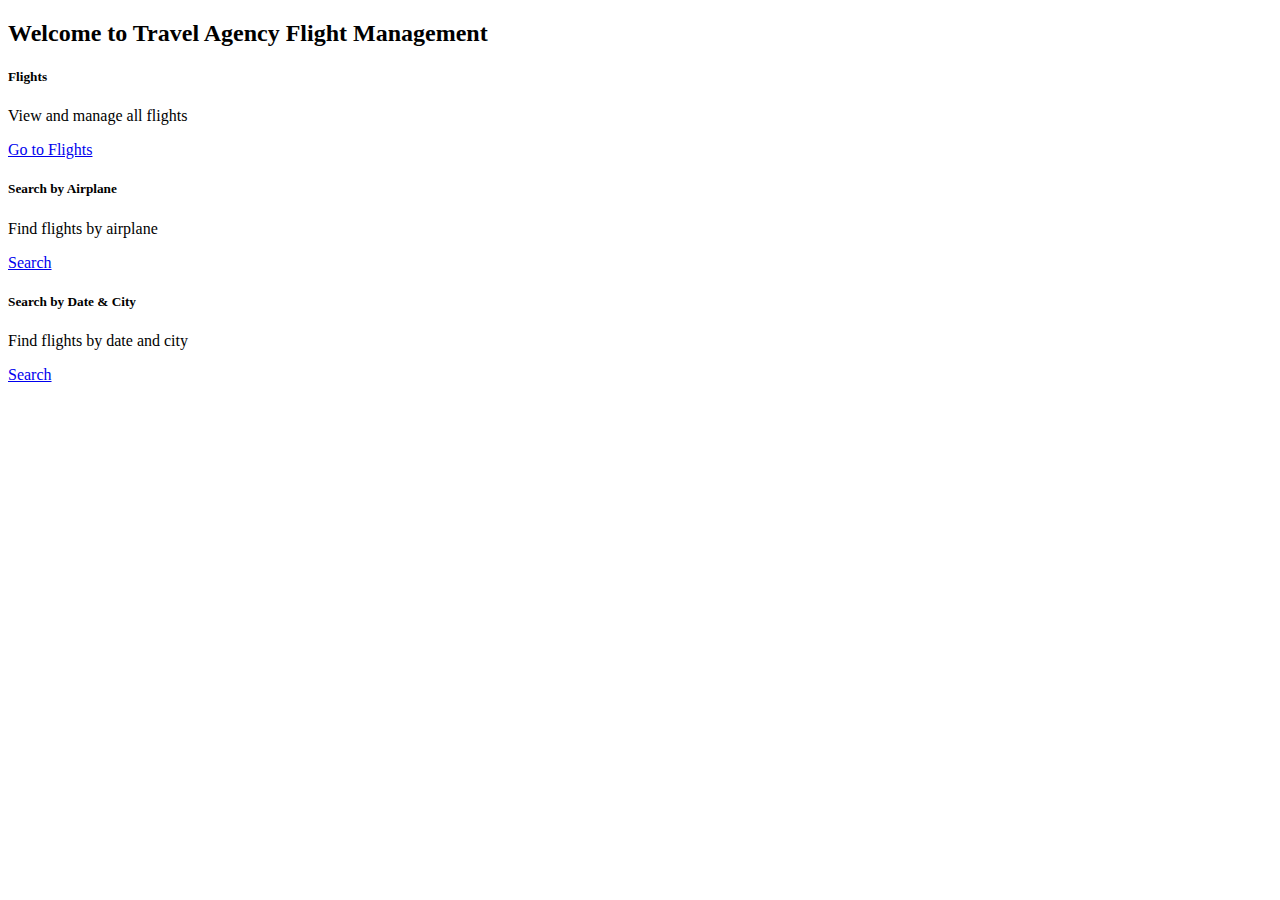
==== src/main/resources/templates/index.html @ 11206156 "phasna" ====
<!DOCTYPE html>
<html xmlns:th="http://www.thymeleaf.org">
  <head th:replace="~{layout :: head}">
    <meta name="viewport" content="width=device-width, initial-scale=1.0" />
  </head>
  <body>
    <div th:replace="~{layout :: nav}"></div>

    <div class="container mt-4" id="content">
      <h2>Welcome to Travel Agency Flight Management</h2>

      <div class="row mt-4">
        <div class="col-md-4 mb-3">
          <div class="card">
            <div class="card-body">
              <h5 class="card-title">Flights</h5>
              <p class="card-text">View and manage all flights</p>
              <a href="/flights" class="btn btn-primary">Go to Flights</a>
            </div>
          </div>
        </div>

        <div class="col-md-4 mb-3">
          <div class="card">
            <div class="card-body">
              <h5 class="card-title">Search by Airplane</h5>
              <p class="card-text">Find flights by airplane</p>
              <a href="/flights/by-airplane" class="btn btn-primary">Search</a>
            </div>
          </div>
        </div>

        <div class="col-md-4 mb-3">
          <div class="card">
            <div class="card-body">
              <h5 class="card-title">Search by Date & City</h5>
              <p class="card-text">Find flights by date and city</p>
              <a href="/flights/by-date-city" class="btn btn-primary">Search</a>
            </div>
          </div>
        </div>
      </div>
    </div>

    <div th:replace="~{layout :: scripts}"></div>
  </body>
</html>
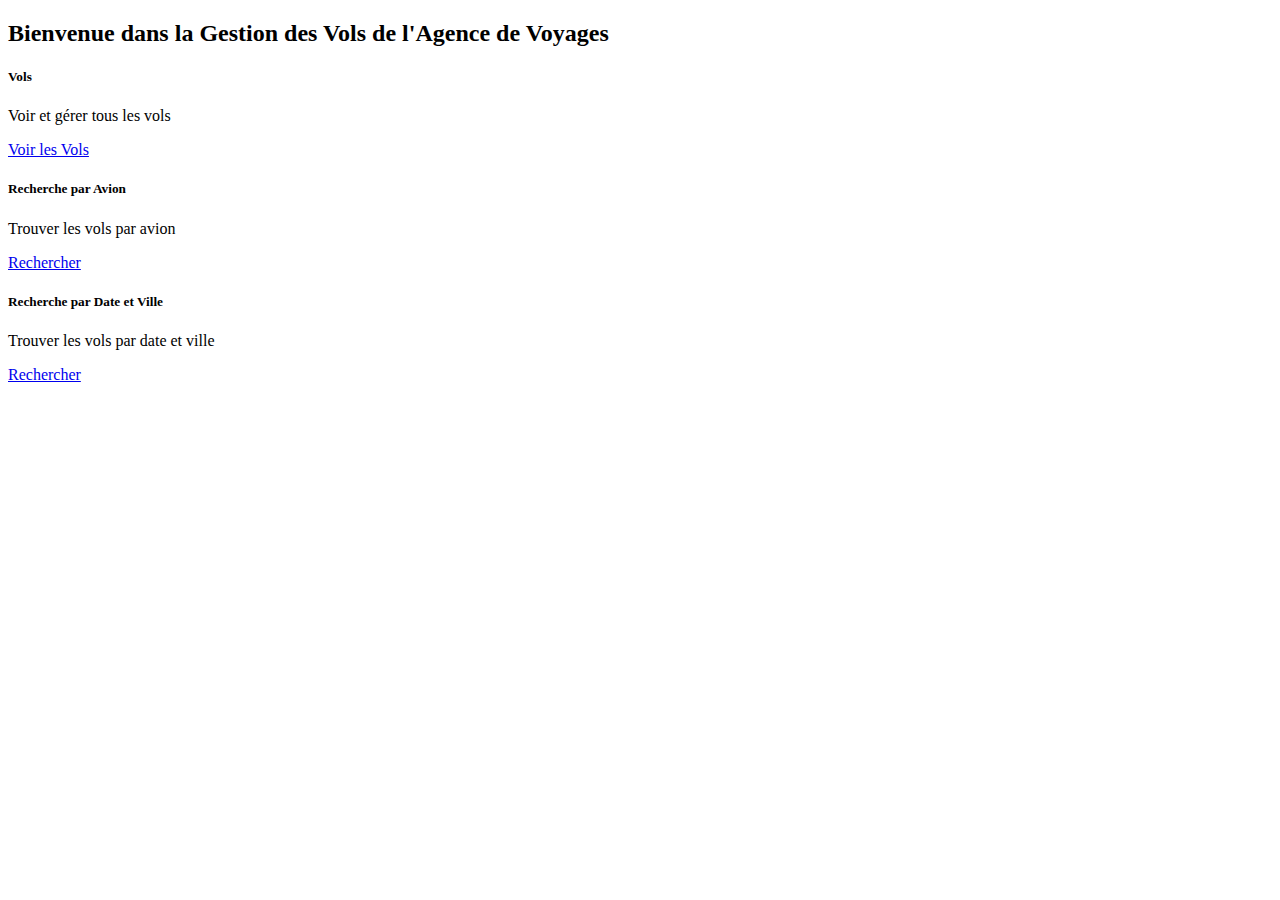
==== commit d2f927f0: "phasna" ====
--- a/src/main/resources/templates/index.html
+++ b/src/main/resources/templates/index.html
@@ -7,15 +7,15 @@
     <div th:replace="~{layout :: nav}"></div>
 
     <div class="container mt-4" id="content">
-      <h2>Welcome to Travel Agency Flight Management</h2>
+      <h2>Bienvenue dans la Gestion des Vols de l'Agence de Voyages</h2>
 
       <div class="row mt-4">
         <div class="col-md-4 mb-3">
           <div class="card">
             <div class="card-body">
-              <h5 class="card-title">Flights</h5>
-              <p class="card-text">View and manage all flights</p>
-              <a href="/flights" class="btn btn-primary">Go to Flights</a>
+              <h5 class="card-title">Vols</h5>
+              <p class="card-text">Voir et gérer tous les vols</p>
+              <a href="/flights" class="btn btn-primary">Voir les Vols</a>
             </div>
           </div>
         </div>
@@ -23,9 +23,11 @@
         <div class="col-md-4 mb-3">
           <div class="card">
             <div class="card-body">
-              <h5 class="card-title">Search by Airplane</h5>
-              <p class="card-text">Find flights by airplane</p>
-              <a href="/flights/by-airplane" class="btn btn-primary">Search</a>
+              <h5 class="card-title">Recherche par Avion</h5>
+              <p class="card-text">Trouver les vols par avion</p>
+              <a href="/flights/by-airplane" class="btn btn-primary"
+                >Rechercher</a
+              >
             </div>
           </div>
         </div>
@@ -33,9 +35,11 @@
         <div class="col-md-4 mb-3">
           <div class="card">
             <div class="card-body">
-              <h5 class="card-title">Search by Date & City</h5>
-              <p class="card-text">Find flights by date and city</p>
-              <a href="/flights/by-date-city" class="btn btn-primary">Search</a>
+              <h5 class="card-title">Recherche par Date et Ville</h5>
+              <p class="card-text">Trouver les vols par date et ville</p>
+              <a href="/flights/by-date-city" class="btn btn-primary"
+                >Rechercher</a
+              >
             </div>
           </div>
         </div>
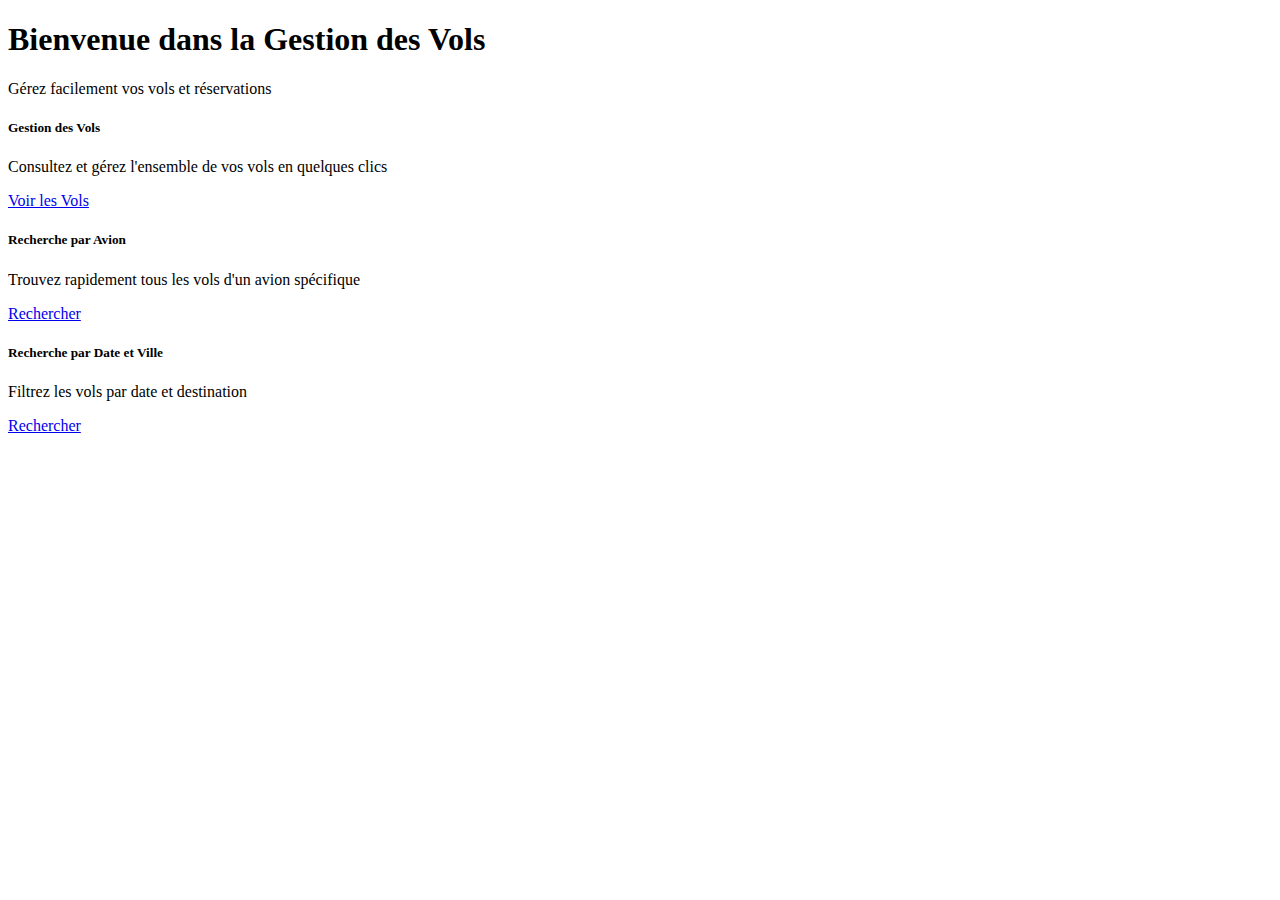
==== commit 5a5a309f: "the best" ====
--- a/src/main/resources/templates/index.html
+++ b/src/main/resources/templates/index.html
@@ -6,46 +6,65 @@
   <body>
     <div th:replace="~{layout :: nav}"></div>
 
-    <div class="container mt-4" id="content">
-      <h2>Bienvenue dans la Gestion des Vols de l'Agence de Voyages</h2>
+    <div class="container mt-5" id="content">
+      <div class="text-center mb-5" data-aos="fade-up">
+        <h1 class="display-4 fw-bold">Bienvenue dans la Gestion des Vols</h1>
+        <p class="lead text-muted">Gérez facilement vos vols et réservations</p>
+      </div>
 
       <div class="row mt-4">
-        <div class="col-md-4 mb-3">
-          <div class="card">
-            <div class="card-body">
-              <h5 class="card-title">Vols</h5>
-              <p class="card-text">Voir et gérer tous les vols</p>
-              <a href="/flights" class="btn btn-primary">Voir les Vols</a>
+        <div class="col-md-4 mb-4" data-aos="fade-up" data-aos-delay="100">
+          <div class="card h-100">
+            <div class="card-body text-center">
+              <div class="feature-icon mb-3">
+                <i class="fas fa-plane fa-3x text-primary"></i>
+              </div>
+              <h5 class="card-title">Gestion des Vols</h5>
+              <p class="card-text">
+                Consultez et gérez l'ensemble de vos vols en quelques clics
+              </p>
+              <a href="/flights" class="btn btn-primary">
+                <i class="fas fa-list me-2"></i>Voir les Vols
+              </a>
             </div>
           </div>
         </div>
 
-        <div class="col-md-4 mb-3">
-          <div class="card">
-            <div class="card-body">
+        <div class="col-md-4 mb-4" data-aos="fade-up" data-aos-delay="200">
+          <div class="card h-100">
+            <div class="card-body text-center">
+              <div class="feature-icon mb-3">
+                <i class="fas fa-search fa-3x text-primary"></i>
+              </div>
               <h5 class="card-title">Recherche par Avion</h5>
-              <p class="card-text">Trouver les vols par avion</p>
-              <a href="/flights/by-airplane" class="btn btn-primary"
-                >Rechercher</a
-              >
+              <p class="card-text">
+                Trouvez rapidement tous les vols d'un avion spécifique
+              </p>
+              <a href="/flights/by-airplane" class="btn btn-primary">
+                <i class="fas fa-plane me-2"></i>Rechercher
+              </a>
             </div>
           </div>
         </div>
 
-        <div class="col-md-4 mb-3">
-          <div class="card">
-            <div class="card-body">
+        <div class="col-md-4 mb-4" data-aos="fade-up" data-aos-delay="300">
+          <div class="card h-100">
+            <div class="card-body text-center">
+              <div class="feature-icon mb-3">
+                <i class="fas fa-calendar-alt fa-3x text-primary"></i>
+              </div>
               <h5 class="card-title">Recherche par Date et Ville</h5>
-              <p class="card-text">Trouver les vols par date et ville</p>
-              <a href="/flights/by-date-city" class="btn btn-primary"
-                >Rechercher</a
-              >
+              <p class="card-text">Filtrez les vols par date et destination</p>
+              <a href="/flights/by-date-city" class="btn btn-primary">
+                <i class="fas fa-search me-2"></i>Rechercher
+              </a>
             </div>
           </div>
         </div>
       </div>
     </div>
 
+    <div th:replace="~{layout :: footer}"></div>
     <div th:replace="~{layout :: scripts}"></div>
   </body>
 </html>
